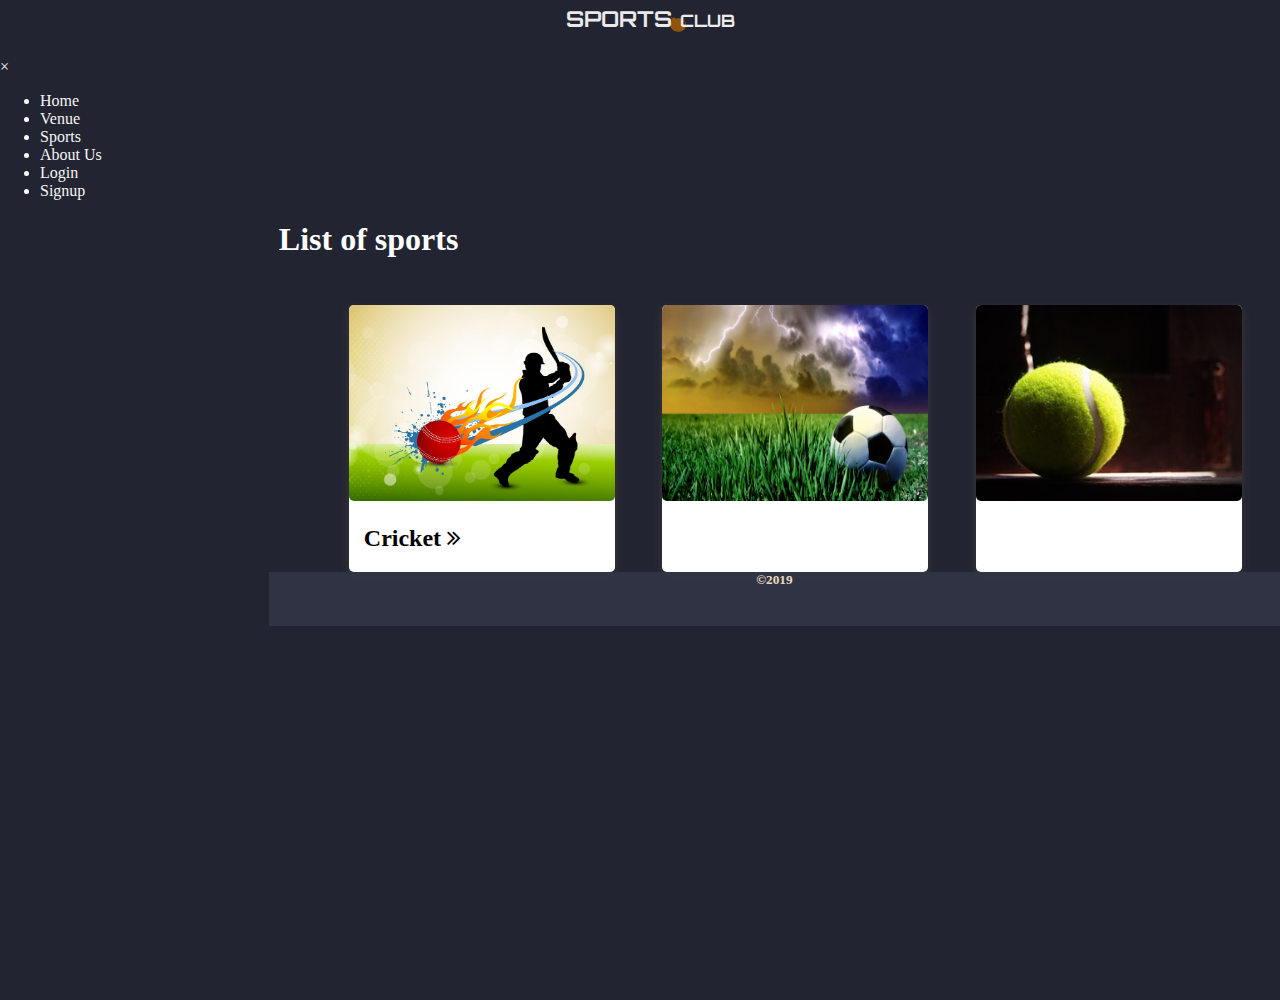
==== indextest.html @ 5daa3bef "success" ====
<!DOCTYPE html>
<html>

<head>
	<meta name="viewport" content="width=device-width, initial-scale=1, shrink-to-fit=no">
	<title>playground</title>
	<link href="css/styles.css" rel="stylesheet">
	<link href="https://stackpath.bootstrapcdn.com/font-awesome/4.7.0/css/font-awesome.min.css" rel="stylesheet" integrity="sha384-wvfXpqpZZVQGK6TAh5PVlGOfQNHSoD2xbE+QkPxCAFlNEevoEH3Sl0sibVcOQVnN"
	 crossorigin="anonymous">
	<link rel="stylesheet" href="https://maxcdn.bootstrapcdn.com/font-awesome/4.5.0/css/font-awesome.min.css">
</head>

<body style="font-family: product sans; height:1000px;">
	<header>

		<div class="header">
			<!-- <button type="submit" class="dis-button"> <i class="fa fa-bars"></i></button> -->
			<center> <a href="#" style="text-align: center;"> <img class="header-img" src="./images/logo1.svg"></a>
				</a></center>
		</div>

	</header>
	<nav>
		<div id="sideNav" class="sidenav">
			<a href="javascript:void(0)" class="closebtn" onclick="closeNav()">&times;</a>

			<ul>
				<li> <a class="active" class="sidebar" href="#home">Home</a></li>
				<li> <a href="./pages/venue.html">Venue</a></li>
				<li> <a href="#">Sports</a></li>
				<li> <a href="#">About Us</a></li>
				<li> <a href="./pages/login_signup.html">Login</a></li>
				<li> <a href="./pages/login_signup.html">Signup</a></li>
			</ul>
		</div>
		<!-- <div class="sidebar">
			<a class="active" class="sidebar" href="#home">Home</a>
			<a href="./pages/venue.html">Venue</a>
			<a href="#">Sports</a>
			<a href="#">About Us</a>
			<a href="./pages/login_signup.html">Login</a>
			<a href="./pages/login_signup.html">Signup</a>
		</div> -->



	</nav>
	<button class="sidespan" onclick="openNav()">&#9776;</button>
	<main>

		<div>
			<h1>List of sports</h1>
			<div class="row1">
				<div class="column1">
					<a href="./pages/details.html">
						<div class="card">
							<img class="img-icon" src="images/crick1.jpg" alt="crick_image">
							<h2 style="padding-left: 15px; color:black">Cricket <i class="fa fa-angle-double-right"></i></h2>
						</div>
					</a>
				</div>
				<div class="column1">
					<div class="card">
						<img class="img-icon" src="images/football1.jpg" alt="crick_image">

						<h2 style="padding-left: 15px;">Football <i class="fa fa-angle-double-right"></i></h2>

					</div>
				</div>
				<div class="column1">
					<div class="card">
						<img class="img-icon" src="images/tenn.jpeg" alt="crick_image">

						<h2 style="padding-left: 15px;">Tennis <i class="fa fa-angle-double-right"></i></h2>

					</div>
				</div>
			</div>
		</div>
		</div>
		<footer>
			<div class="footer">
				<h5 style="color: blanchedalmond">&copy;2019 </h5>
			</div>
		</footer>
	</main>


	<script>
		function openNav() {
			var x = document.getElementById("sideNav");
			x.style.width = "280px";
			if (x.style.display === "none") {
				x.style.display = "block";
			} else {
				x.style.display = "none ";

			}
		}

		function closeNav() {
			document.getElementById("sideNav").style.width = "0";
		}
	</script>
</body>

</html>
---- css/styles.css ----
/* *{
   border: 1px solid red; }   */




body {
    margin: 0%;
    min-height: 100%;
    background-color: rgb(34, 36, 49);
    color: white;
}

.column1 {
    width: 30%;
    margin-left: 10px;
    float:left;
}

h1,
h3,
h4,
h2,
img,
p {
    padding-left: 10px;
    color: white;
}

h3 a {
    color: white;
}

#main {
    transition: margin-left .5s;
    padding: 16px;
}

div {
    display: block;
    padding-bottom: 0%;
}

.header {
    width: 100%;
    overflow: hidden;
    background-color: rgb(34, 36, 49);
    position: 100%;
}

.header-img {

    width: 300px;
    height: 60px;
    padding-left: 20px;
    padding-top: 5px;
    background-image: "images/logo.png";
}

.header a {
    color: whitesmoke;
    text-align: center;
    padding: 12px;
    text-decoration: none;
    font-size: 22px;
    line-height: 50px;
}

.header a.logo {
    font-size: 26px;
    font-weight: bold;
}



.header a.activated {
    background-color: rgb(73, 73, 73);
    border-color: rgb(87, 101, 112);
    border-width: 10%;
    border-radius: 20px;
    -webkit-border-radius: ;
    -moz-border-radius: ;
    -ms-border-radius: ;
    -o-border-radius: ;
}


.header-right {
    float: right;
}

.div-card {
    margin-left: 21;
}

.img-icon {
    padding: 0%;
}

.card {
    background-color: white;
    box-shadow: 0 4px 8px 0 rgba(65, 65, 65, 0.801);
    transition: 0.3s;
    float: left;
    border-radius: 5px;
    margin-left: 70px;
    margin-top: 25px;
    -webkit-transition: 0.3s;
    -moz-transition: 0.3s;
    -ms-transition: 0.3s;
    -o-transition: 0.3s;
    -webkit-border-radius: ;
    -moz-border-radius: ;
    -ms-border-radius: ;
    -o-border-radius: ;
}


.row1 {
    margin: 0 -5px;
    float: left;
}

.row1:after {
    content: "";
    display: table;
    clear: both;
}

.vl {
    border-left: 2px solid white;
    height: 500px;

}

.sidespan {
    display: none;
}

.sidenav {
    display: block;
}

@media screen and (max-height: 1365px) {
    .sidenav {
        display: block;
    }
 
}
 

@media screen and (max-height: 450px) {
    .sidenav {
        padding-top: 15px;
        margin: 0;
        width: 0;
        background-color: rgb(34, 36, 49);
        background-image: url("./imges/logo.png");
        position: absolute;
        height: 100%;
        overflow: auto;
        text-align: justify;
        z-index: 1;
        top: 0;
        left: 0;
        overflow-x: hidden;
        transition: 0.5s;
        padding-top: 145px;
        margin-top: 50px;
        -webkit-transition: 0.5s;
        -moz-transition: 0.5s;
        -ms-transition: 0.5s;
        -o-transition: 0.5s;
    }

    .sidenav a {
        font-size: 18px;
    }

    .sidenav .closebtn {
        position: absolute;
        top: 0;
        right: 25px;
        font-size: 36px;
        margin-left: 50px;
    }


    .sidespan {
        font-size: 30px;
        cursor: pointer;
        display: block;
        padding-left: 15px;
    }

    .header-img {

        width: 200px;
        height: 40px;
        padding-top: 5px;
        /* background-image: "images/logo.png"; */
    }
}

img {
    width: 266px;
    height: 196px;
    border-radius: 5px;
    -webkit-border-radius: ;
    -moz-border-radius: ;
    -ms-border-radius: ;
    -o-border-radius: ;
}

.card:hover {
    box-shadow: 0 8px 16px 0 rgb(158, 155, 155);
    transform: scale(1.2);
    -webkit-transform: scale(1.2);
    -moz-transform: scale(1.2);
    -ms-transform: scale(1.2);
    -o-transform: scale(1.2);
}

.container {
    padding: 10px 16px;
}

label {
    color: black;
}

.card-login {
    width: 40%;
    margin-top: 10px;
    box-shadow: 0 4px 8px 0 rgb(243, 243, 243);
    transition: 0.3s;
    background-color: rgb(255, 255, 255);
    float: left;
    margin-left: 5px;
    border-radius: 5px;
    margin-right: 100px;
    -webkit-transition: 0.3s;
    -moz-transition: 0.3s;
    -ms-transition: 0.3s;
    -o-transition: 0.3s;
    -webkit-border-radius: ;
    -moz-border-radius: ;
    -ms-border-radius: ;
    -o-border-radius: ;
}

.field {
    width: 100%;
    padding: 5px 5px;
    margin: 8px 0;
    box-sizing: border-box;
    border: 2px solid rgb(94, 94, 94);
    outline: none;
    transition: transform 0.1s;
    border-radius: 10px;
    -webkit-border-radius: ;
    -moz-border-radius: ;
    -ms-border-radius: ;
    -o-border-radius: ;
    color: black;
    -webkit-transition: transform 0.1s;
    -moz-transition: transform 0.1s;
    -ms-transition: transform 0.1s;
    -o-transition: transform 0.1s;
}

.field:hover {
    transform: scale(1.2);
    -webkit-transform: scale(1.2);
    -moz-transform: scale(1.2);
    -ms-transform: scale(1.2);
    -o-transform: scale(1.2);
}

.button-style {
    color: #ccc;
    background-color: rgb(250, 17, 17);
    box-shadow: 0 4px 8px 0 rgba(65, 65, 65, 0.801);
    padding-left: 15px;
    padding-right: 15px;
    padding-top: 8px;
    padding-bottom: 8px;
    border-radius: 10px;
    font-family: product sans;
    font-size: 18px;
    -webkit-border-radius: 10px;
    -moz-border-radius: 10px;
    -ms-border-radius: 10px;
    -o-border-radius: 10px;
    outline: none;
    border: none;
}

.button-style:hover {
    background-color: rgb(23, 158, 18);
    box-shadow: 0 8px 16px 0 rgba(0, 0, 0, 0.2);
    color: beige;
}

a {
    color: black;
}

.sidebar {
    margin: 0;
    padding: 0;
    width: 20%;
    background-color: rgb(34, 36, 49);
    background-image: url("./imges/logo.png");
    position: absolute;
    height: 100%;
    overflow: auto;
    text-align: justify;
    /* /* display: none; */

}

.sidebar a {
    display: block;
    color: whitesmoke;
    padding: 8px 15px;
    text-decoration: none;
    transition: transform 0.1s;
    -webkit-transition: transform 0.1s;
    -moz-transition: transform 0.1s;
    -ms-transition: transform 0.1s;
    -o-transition: transform 0.1s;
}

.sidebar a.active {
    border-color: rgb(63, 63, 133);
    color: rgb(199, 193, 231);
    border-width: 5px;
}

.sidebar a:hover {
    background-color: #555;
    color: white;
    border-radius: 20px;
    -webkit-border-radius: ;
    -moz-border-radius: ;
    -ms-border-radius: ;
    -o-border-radius: ;
    transform: scale(1.5);
    padding-left: 50px;
    -webkit-transform: ;
    -moz-transform: ;
    -ms-transform: ;
    -o-transform: ;
}

.detail-image {
    margin-left: 0%;
}

main {
    height: 100%;
    margin-left: 21%;
    /* border-left: 2px solid white; */
    /* border-left-style: solid; */
    box-shadow: #ccc;
    height: 500px;
}

.footer {
    clear: both;

    right: 0;
    bottom: 0;
    left: 0;
    padding-bottom: 1rem;
    background-color: rgb(50, 53, 71);
    text-align: center;
    opacity: 0.9;
    z-index: -1;
}

main p {
    padding-right: 80px;
    text-align: justify;
}

.paid {
    background-color: red;
    color: white;
    padding: 5px;
    border-radius: 5px;
    display: inline-block;
    -webkit-border-radius: 5px;
    -moz-border-radius: 5px;
    -ms-border-radius: 5px;
    -o-border-radius: 5px;
}

.free {
    background-color: rgb(36, 119, 17);
    color: white;
    padding: 5px;
    border-radius: 5px;
    display: inline-block;
    -webkit-border-radius: 5px;
    -moz-border-radius: 5px;
    -ms-border-radius: 5px;
    -o-border-radius: 5px;
}


@media screen and (max-width: 699px) {


    .sidenav {
        height: 100%;
        width: 0;
        position: fixed;
        z-index: 1;
        top: 0;
        left: 0;
        background-color: #111;
        overflow-x: hidden;
        transition: 0.5s;
        padding-top: 60px;
        -webkit-transition: 0.5s;
        -moz-transition: 0.5s;
        -ms-transition: 0.5s;
        -o-transition: 0.5s;
    }
    .column1 {
        width: 100%;
        margin-left: -70px;
        
    }

    .sidenav a {
        padding: 8px 8px 8px 32px;
        text-decoration: none;
        font-size: 25px;
        color: #818181;
        /* display: none; */
        transition: 0.3s;
        -webkit-transition: 0.3s;
        -moz-transition: 0.3s;
        -ms-transition: 0.3s;
        -o-transition: 0.3s;
    }

    .sidenav a:hover {
        color: #f1f1f1;
    }

    .sidenav .closebtn {
        position: absolute;
        top: 0;
        right: 25px;
        font-size: 36px;
        margin-left: 50px;
    }


    .header {
        width: 200px;
        height: 40px;
    }

    .sidespan {
        font-size: 30px;
        cursor: pointer;
        display: block;
        margin-left: 15px;
    }

    .sfield {
        display: inline;
    }


    input[type="search"] {
        display: none;
    }

    .sidebar {
        display: none;
        width: 100%;
        height: auto;
        position: relative;
        font-size: 12px;
    }

    .sidebar ul {
        text-decoration: none;

    }

    .sidebar a {
        float: left;
        padding: 15px;
    }
}


.header a {
    float: 50%;
    display: block;
    text-align: left;
    padding: 0%;
}

.header-right {
    float: none;
}



main p {
    padding-right: 25px;
    padding-left: 5px;
    text-align: justify;
}

.card-login {
    margin-right: 165px;
    margin-left: 10px;
    width: 70%;
}

.row1 {
    margin: 0%;
}

.header-img {
    width: 182px;
    height: 35px;
}


a {
    text-decoration: none;
    color: whitesmoke;
}

@media screen and (max-width:1265px) {
    .card-login {
        width: 91%;
    }

    main {
        margin-left: 33%;
    }

    .header a {
        float: 50%;
        display: block;
        text-align: left;
        padding: 0%;
    }

}

@media screen and (max-width:450px) {
    main {
        margin-left: 17%;
        margin-top: 3%;
    }
}

@media screen and (max-width:600px) {
    nav {
        width: 0;
    }

    main {
        margin-top: 3%;
    }

    .vl {
        border-left: 0px;
    }

    main .card-login {
        margin-left: -4%;
    }
}

@media screen and (max-width:376px) {
    
.column1 {
    width: 100%;
    margin-left: -30px;
    margin-top: 25px;
}
   
}
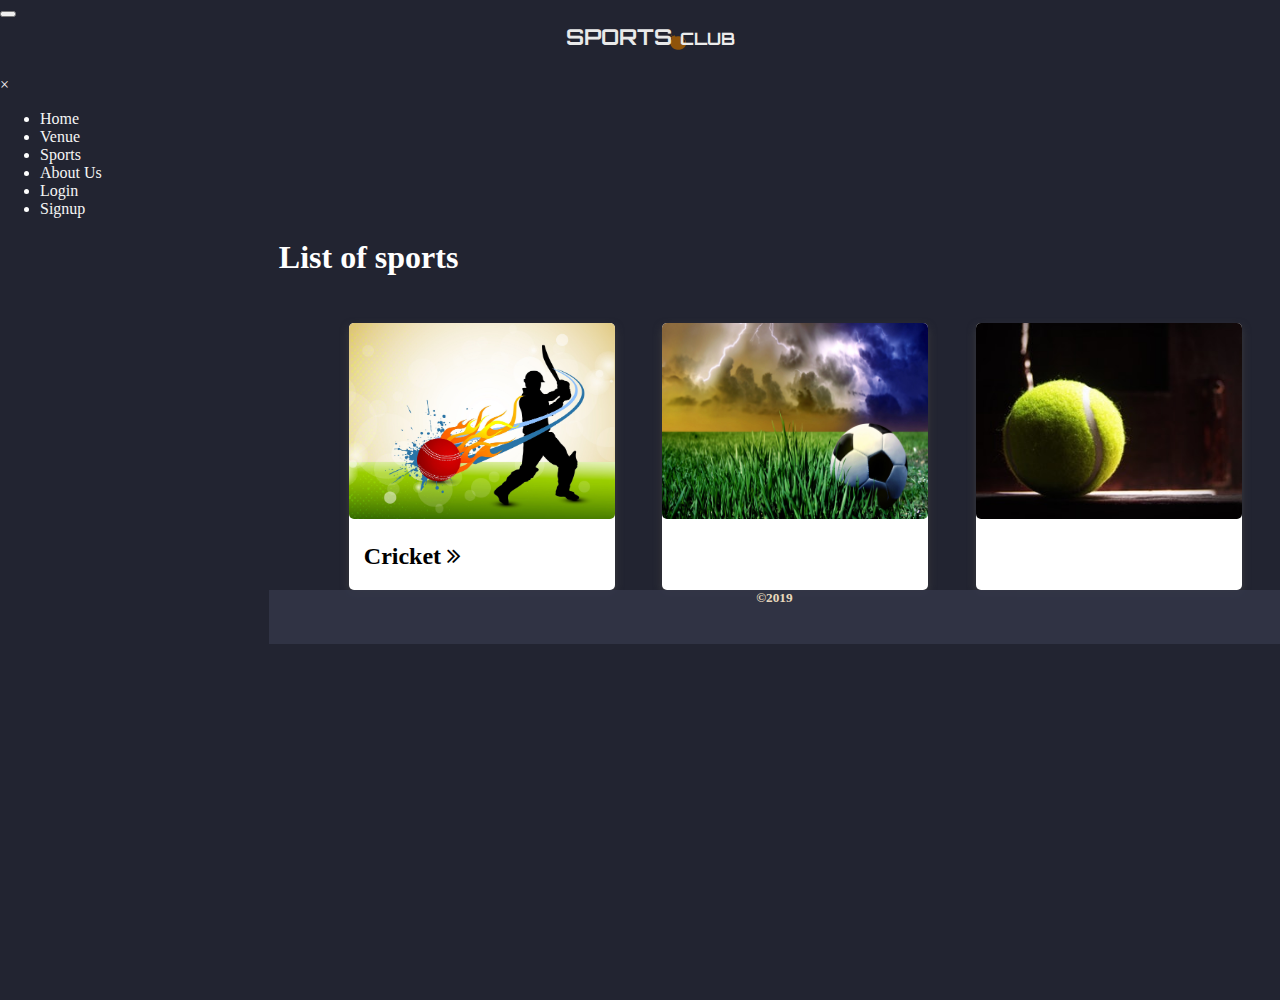
==== commit 24fc0382: "success" ====
--- a/indextest.html
+++ b/indextest.html
@@ -10,6 +10,8 @@
 	<link rel="stylesheet" href="https://maxcdn.bootstrapcdn.com/font-awesome/4.5.0/css/font-awesome.min.css">
 </head>
 
+
+<button></button>
 <body style="font-family: product sans; height:1000px;">
 	<header>
 
